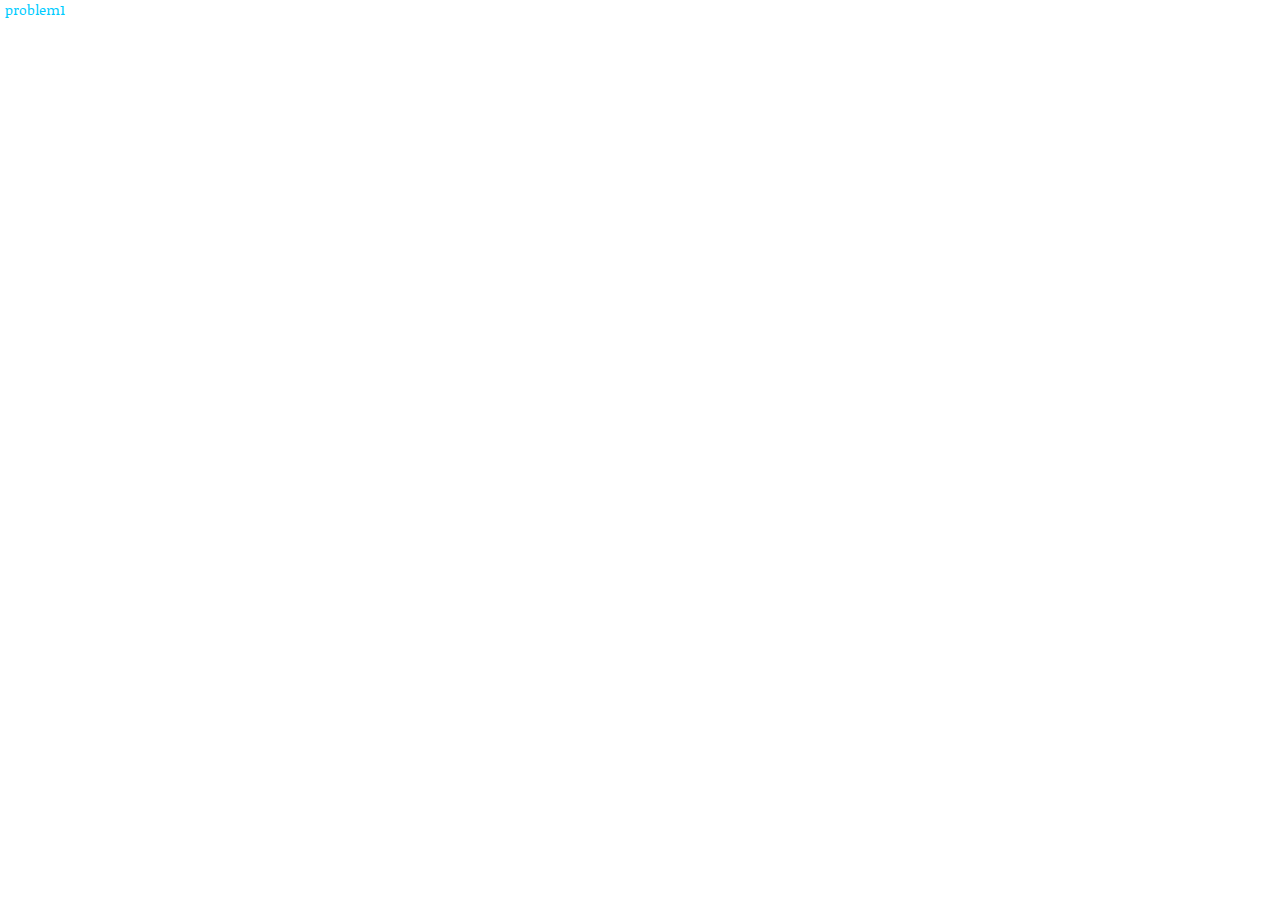
==== index.html @ 48648742 "added answer to one; added front end libraries" ====
<!DOCTYPE html>
<html>
	<head>
		<meta charset="utf-08">
		<title> Sara Tankard </title>

		<!-- CSS AND FONT IMPORTS-->
		<link rel="stylesheet" href="css/bootstrap.min.css">
		<link rel="stylesheet" href="css/normalize.css">
		<link href='http://fonts.googleapis.com/css?family=Special+Elite|Noticia+Text' rel='stylesheet' type='text/css'>
		<link rel="stylesheet" href="css/main.css">
		<link rel="stylesheet" href="css/responsive.css">		
	</head>

	
	<body>
		<a href="solutions/one.html">problem1</a>


	</body>

			<!-- JS file includes -->
		<script type="text/javascript" src="js/angular.min.js"></script>
		<script type="text/javascript" src="js/jquery-2.1.4.min.js"></script>
		<script type="text/javascript" src="js/app.js"></script>

</html>
---- css/main.css ----
/*****************************
GENERAL
******************************/
a{
	text-decoration: none;
	color: #00ccff;
}

img{
	max-width: 100%;
}

p{
	margin: 0;
	padding: 0;
}

body{
	padding-left: 5px;
}

/*****************************
COLORS
******************************/
h1,h2{
	color: #3f2f66;
	font-size: 2em;
}

b{
	color: #616161;
}

body {
	background-color: #fff;
	color: #999;
	font-family: 'Noticia Text', serif;
}


/*Div for the photos*/
#wrapper {
	max-width: 1000px;
	margin: auto;
	padding: 5%;
}
---- css/responsive.css ----
/*Media query
*If screen is larger than 480px, apply the styles
*480px is ~the size of a landscape smart phone
*
*This style will be for tablets, large phones
*/
@media screen and (min-width: 480px){
   
/*****************************
CONTACT PAGE
******************************/
	#column1{
	   	width: 50%;
	   	float: left;
	}

	#column2{
	   	width: 40%;
	   	float: right;
	}

	.profile-photo{
	float: left;
	}

}

/*Large tablets and normal desktops*/
@media screen and (min-width: 660px){
	
	#gallery li{
		width: 28.3333%;
	}
	#gallery li:nth-child(4n){
		clear: left;
	}
}
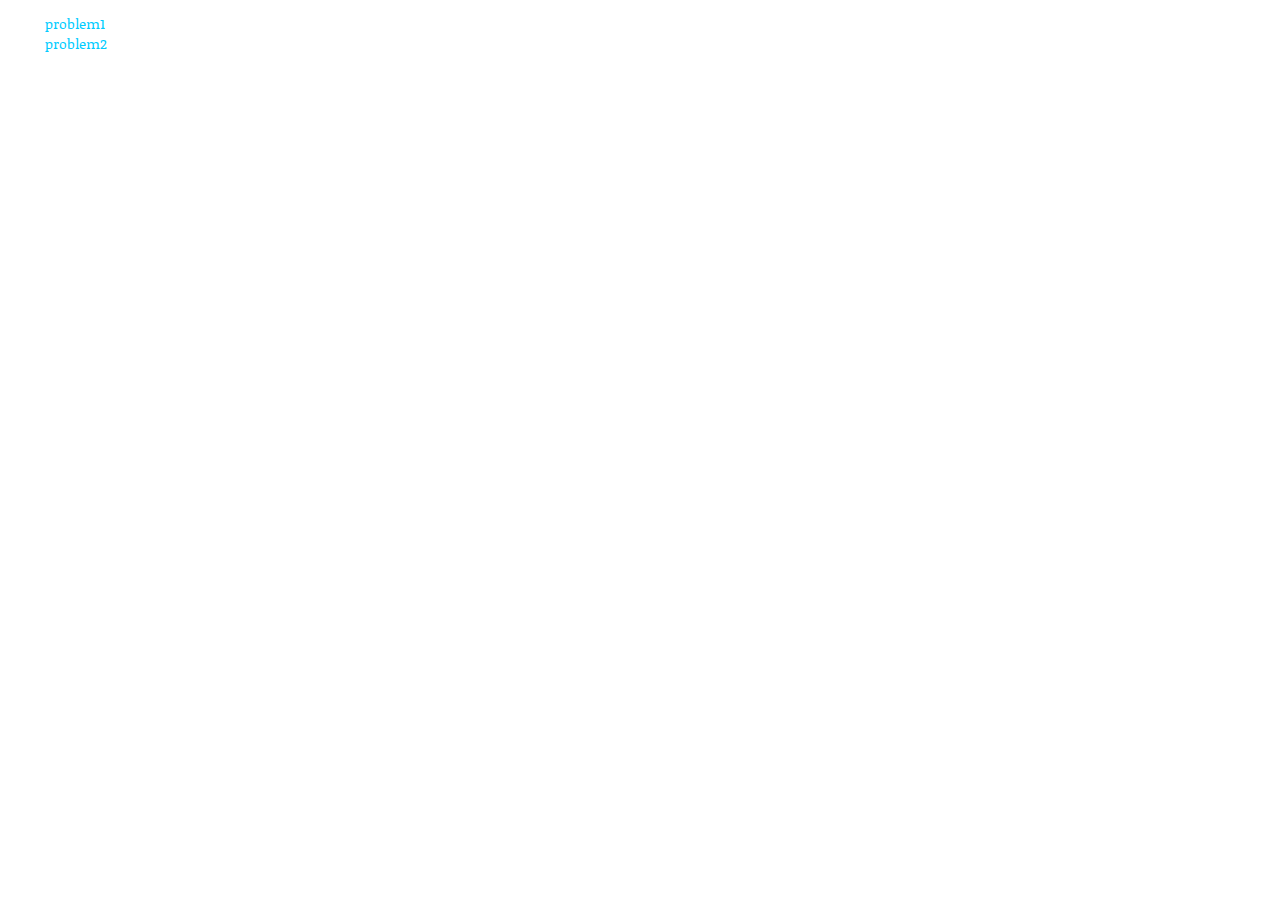
==== commit 23a219c0: "edited README.md to have server link; other stuff" ====
--- a/index.html
+++ b/index.html
@@ -14,7 +14,10 @@
 
 	
 	<body>
-		<a href="solutions/one.html">problem1</a>
+		<ul>
+			<li> <a href="solutions/one.html">problem1</a> </li>
+			<li> <a href="solutions/two.html">problem2</a> </li>
+		</ul>
 
 
 	</body>
--- a/css/main.css
+++ b/css/main.css
@@ -6,17 +6,26 @@
 	color: #00ccff;
 }
 
-img{
-	max-width: 100%;
-}
-
 p{
 	margin: 0;
 	padding: 0;
 }
 
-body{
+body {
 	padding-left: 5px;
+	background-color: #fff;
+	color: #999;
+	font-family: 'Noticia Text', serif;
+}
+
+button{
+	margin: 5px 0;
+	display: block;
+}
+
+kbd {
+	margin: 5px 0;
+	display: block;
 }
 
 /*****************************
@@ -24,24 +33,15 @@
 ******************************/
 h1,h2{
 	color: #3f2f66;
-	font-size: 2em;
+	font-size: 1.5em;
 }
 
 b{
 	color: #616161;
 }
 
-body {
-	background-color: #fff;
-	color: #999;
-	font-family: 'Noticia Text', serif;
+body ul {
+	list-style: none;
 }
 
 
-/*Div for the photos*/
-#wrapper {
-	max-width: 1000px;
-	margin: auto;
-	padding: 5%;
-}
-
